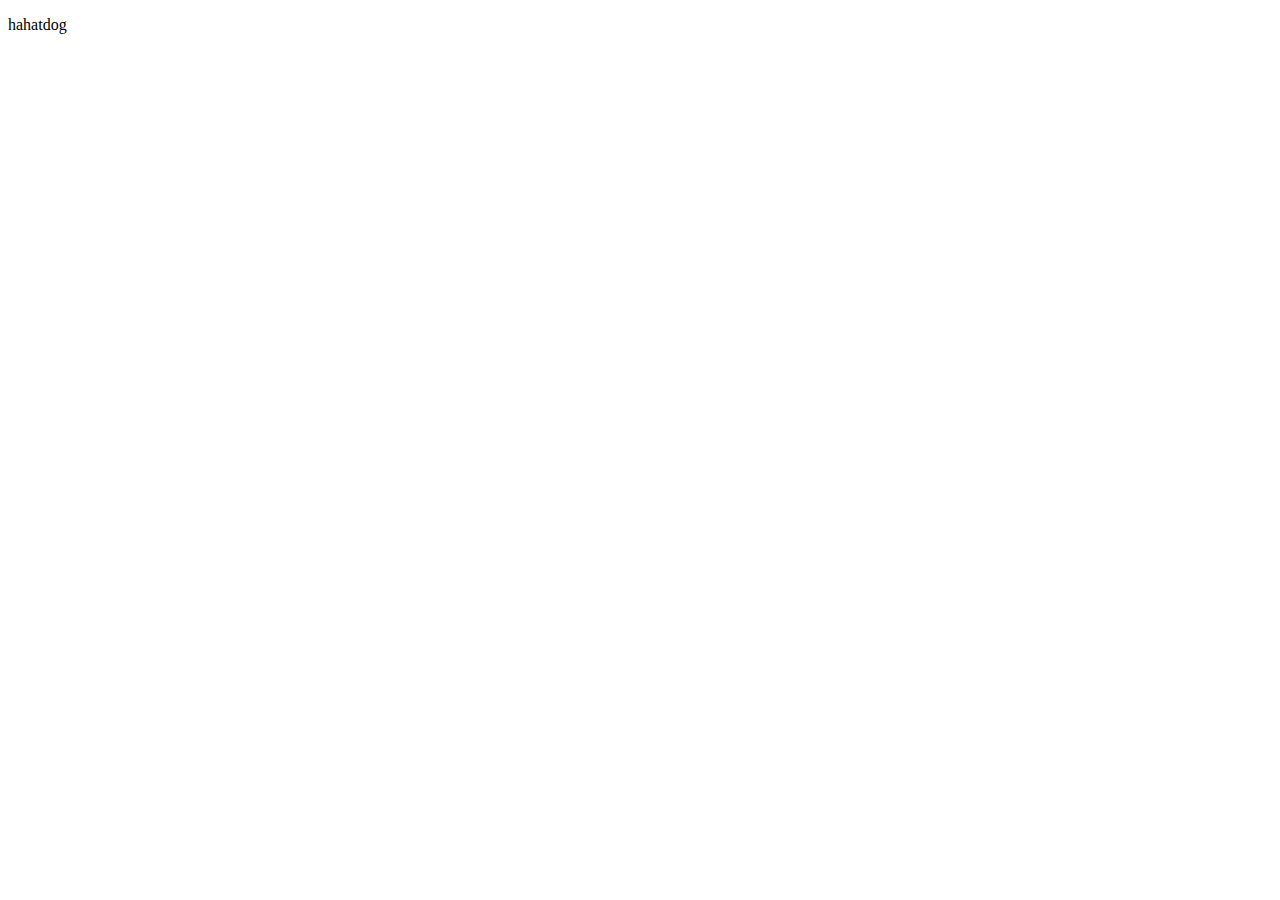
==== index.html @ 75dae7b4 "first" ====
<!DOCTYPE html>
<html lang="en">
<head>
    <meta charset="UTF-8">
    <meta name="viewport" content="width=device-width, initial-scale=1.0">
    <title>Document</title>
</head>
<body>
    <p>hahatdog</p>
</body>
</html>
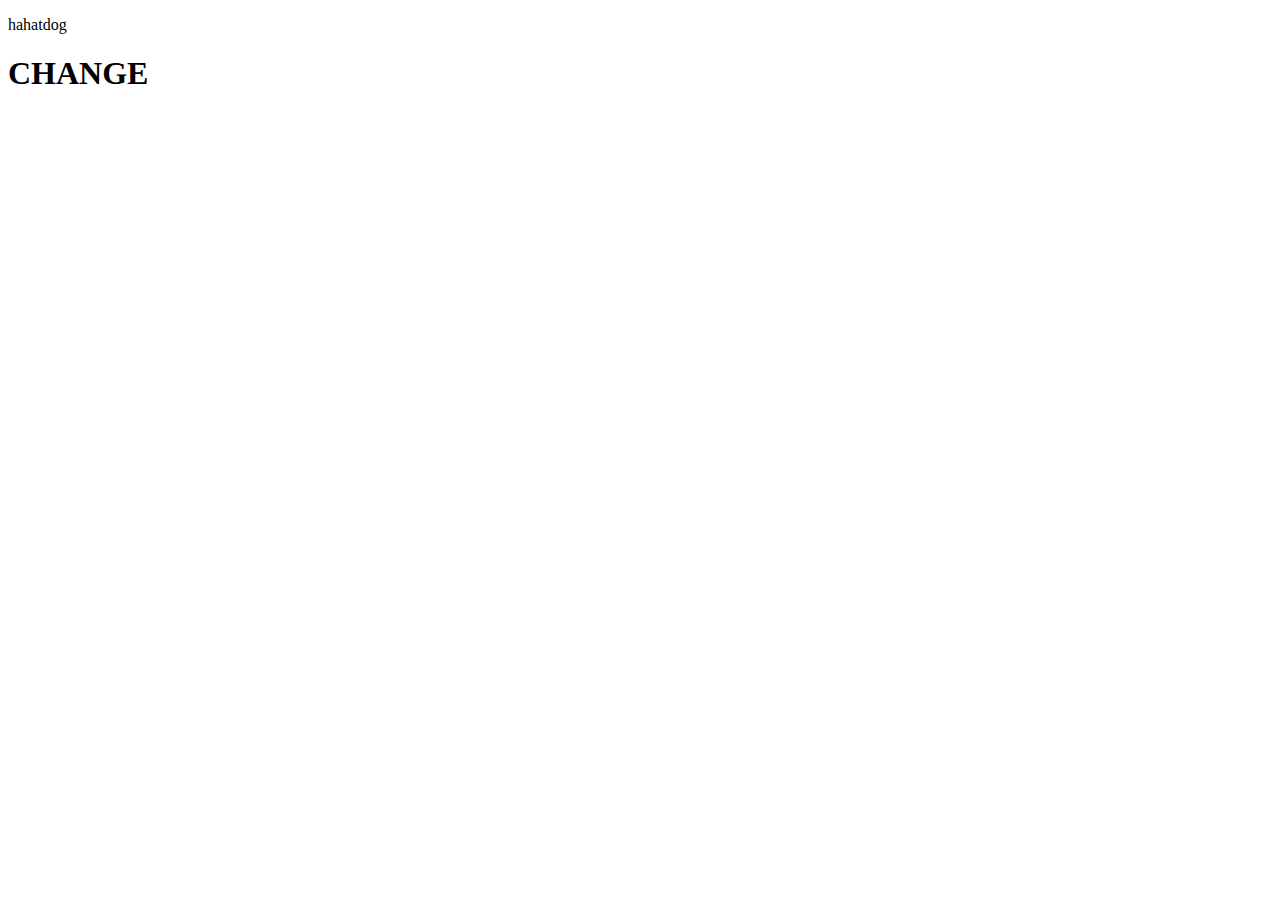
==== commit c59ac694: "changes on index.html" ====
--- a/index.html
+++ b/index.html
@@ -7,5 +7,6 @@
 </head>
 <body>
     <p>hahatdog</p>
+    <h1>CHANGE</h1>
 </body>
 </html>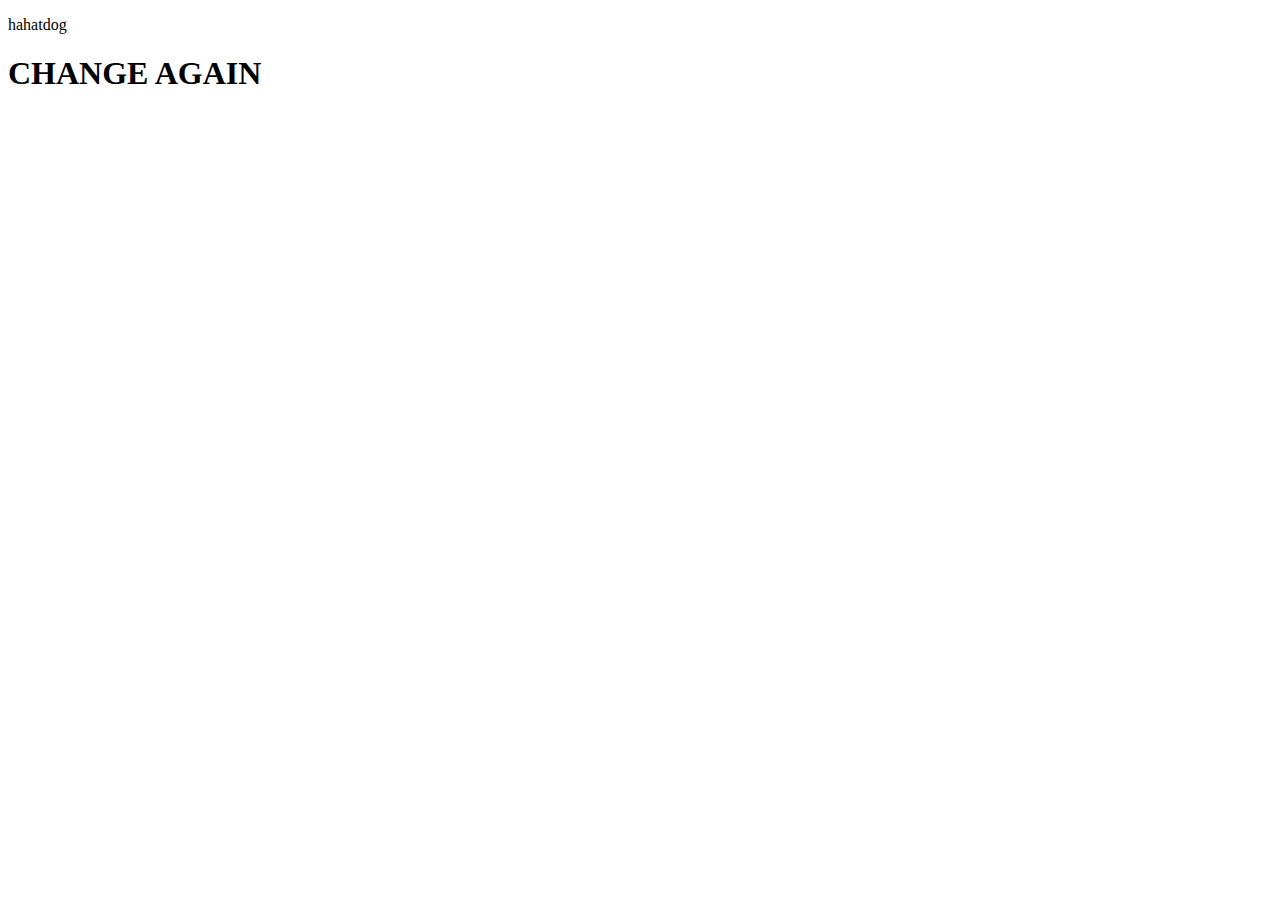
==== commit 7d38d28a: "asggs" ====
--- a/index.html
+++ b/index.html
@@ -7,6 +7,6 @@
 </head>
 <body>
     <p>hahatdog</p>
-    <h1>CHANGE</h1>
+    <h1>CHANGE AGAIN</h1>
 </body>
 </html>